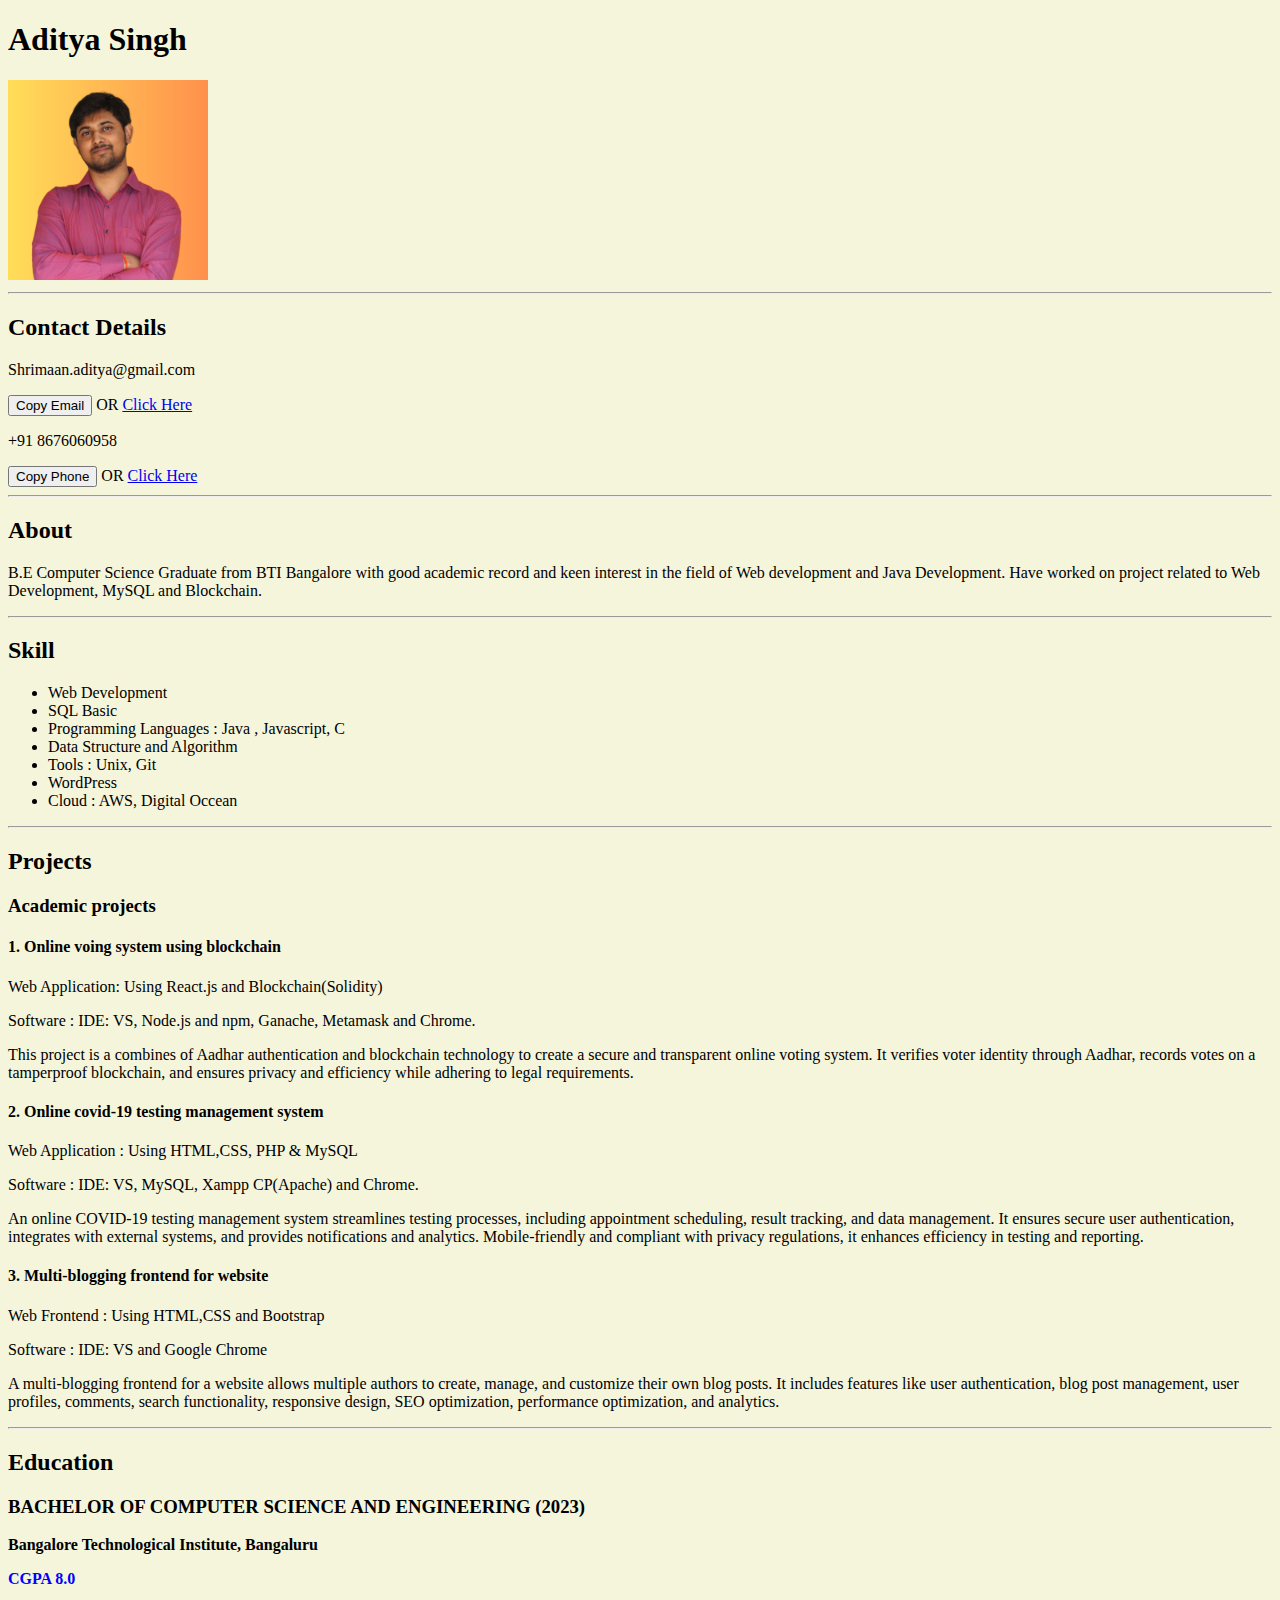
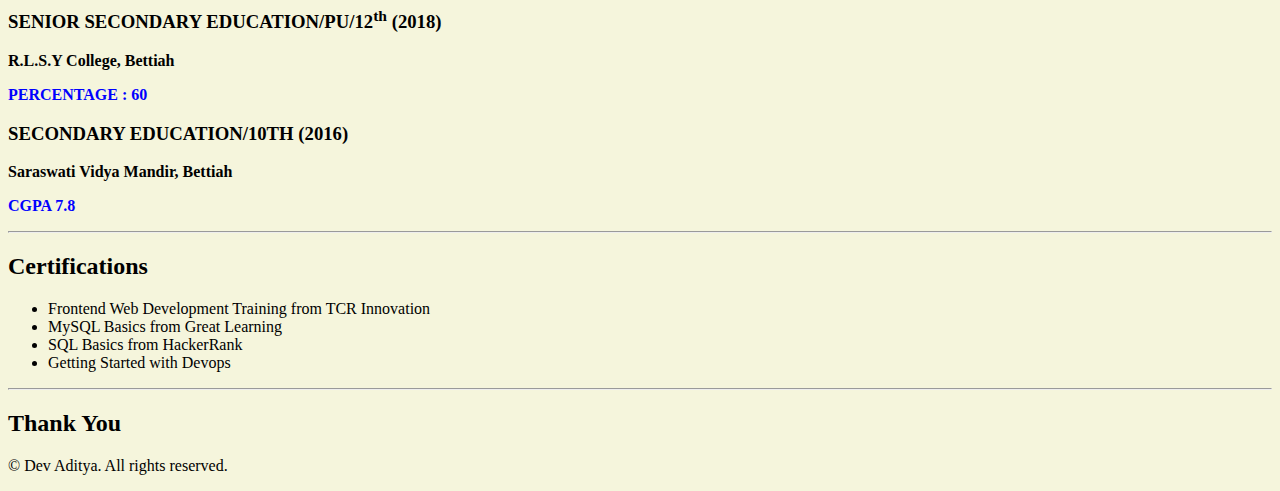
==== index.html @ 5da6942c "Add Style background color as beige" ====
<!DOCTYPE html>
<html lang="en" style="background-color:beige;">
<head>
    <meta charset="UTF-8">
    <meta name="viewport" content="width=device-width, initial-scale=1.0">
    <title>Aditya's Portfolio</title>
</head>
<body>
    <h1>Aditya Singh</h1>
    <img src="./assets/img/MyProfilePic.png" alt="MyProfilePic" height="200">

    <hr />

    <h2>Contact Details</h2>
    
    <p id="textToCopyEmail">Shrimaan.aditya@gmail.com</p>
    <button onclick="copyEmail()">Copy Email</button> OR <a href="mailto:Shrimaan.aditya@gmail.com">Click Here</a>
    
    <p id="textToCopyPhone">+91 8676060958</p>
    <button onclick="copyPhone()">Copy Phone</button> OR <a href="tel:+918676060958">Click Here</a>
    <hr>
    <h2>About</h2>
    <p>B.E Computer Science Graduate from BTI Bangalore with good academic record and keen interest in the
        field of Web development and Java Development. Have worked on project related to Web Development, MySQL and
        Blockchain.</p>

    <hr>

    <h2>Skill</h2>
    <ul>
        <li>Web Development</li>
        <li>SQL Basic</li>
        <li>Programming Languages : Java , Javascript, C</li>
        <li>Data Structure and Algorithm</li>
        <li>Tools : Unix, Git</li>
        <li>WordPress</li>
        <li>Cloud : AWS, Digital Occean</li>
    </ul>

    <hr>

    <h2>Projects</h2>
    <h3>Academic projects</h3>
    <h4>1. Online voing system using blockchain</h4>
    <p>Web Application: Using React.js and Blockchain(Solidity)</p>
    <p>Software : IDE: VS, Node.js and npm, Ganache, Metamask and Chrome.</p>
    <p>This project is a combines of Aadhar authentication and blockchain technology to create a secure and
        transparent online voting system. It verifies voter identity through Aadhar, records votes on a tamperproof blockchain, and ensures privacy and efficiency while adhering to legal requirements.</p>

    <h4>2. Online covid-19 testing management system</h4>
    <p>Web Application : Using HTML,CSS, PHP & MySQL</p>
    <p>Software : IDE: VS, MySQL, Xampp CP(Apache) and Chrome.</p>
    <p>An online COVID-19 testing management system streamlines testing processes, including appointment
        scheduling, result tracking, and data management. It ensures secure user authentication, integrates with
        external systems, and provides notifications and analytics. Mobile-friendly and compliant with privacy
        regulations, it enhances efficiency in testing and reporting.</p>

    <h4>3. Multi-blogging frontend for website</h4>
    <p>Web Frontend : Using HTML,CSS and Bootstrap</p>
    <p>Software : IDE: VS and Google Chrome</p>
    <p>A multi-blogging frontend for a website allows multiple authors to create, manage, and customize their
        own blog posts. It includes features like user authentication, blog post management, user profiles,
        comments, search functionality, responsive design, SEO optimization, performance optimization, and
        analytics.</p>

    <hr>

    <h2>Education</h2>
    <h3>BACHELOR OF COMPUTER SCIENCE AND ENGINEERING (2023)</h3>
    <p><b>Bangalore Technological Institute, Bangaluru</b></p>
    <p style="color: blue;"><b>CGPA 8.0</b></p>

    <h3>SENIOR SECONDARY EDUCATION/PU/12<sup>th</sup> (2018)</h3>
    <p><b>R.L.S.Y College, Bettiah</b></p>
    <p style="color: blue;"><b>PERCENTAGE : 60</b></p>

    <h3>SECONDARY EDUCATION/10TH (2016)</h3>
    <p><b>Saraswati Vidya Mandir, Bettiah</b></p>
    <p style="color: blue;"><b>CGPA 7.8</b></p>

    <hr>

    <h2>Certifications</h2>
    <ul>
        <li>Frontend Web Development Training from TCR Innovation</li>
        <li>MySQL Basics from Great Learning</li>
        <li>SQL Basics from HackerRank</li>
        <li>Getting Started with Devops</li>
    </ul>

    <hr>

    <h2>Thank You</h2>


    <script>
        function copyEmail() {
          const emailToCopy = document.getElementById('textToCopyEmail').innerText;
          copyToClipboard(emailToCopy, 'Email');
        }
    
        function copyPhone() {
          const phoneToCopy = document.getElementById('textToCopyPhone').innerText;
          copyToClipboard(phoneToCopy, 'Phone');
        }
    
        function copyToClipboard(text, label) {
          const tempTextArea = document.createElement('textarea');
          tempTextArea.value = text;
          document.body.appendChild(tempTextArea);
          tempTextArea.select();
          tempTextArea.setSelectionRange(0, 99999); // For mobile devices
          document.execCommand('copy');
          document.body.removeChild(tempTextArea);
          alert(label + ' copied to clipboard: ' + text);
        }
    </script>
    <footer>
        <p>© Dev Aditya. All rights reserved.</p>
    </footer>
</body>
</html>
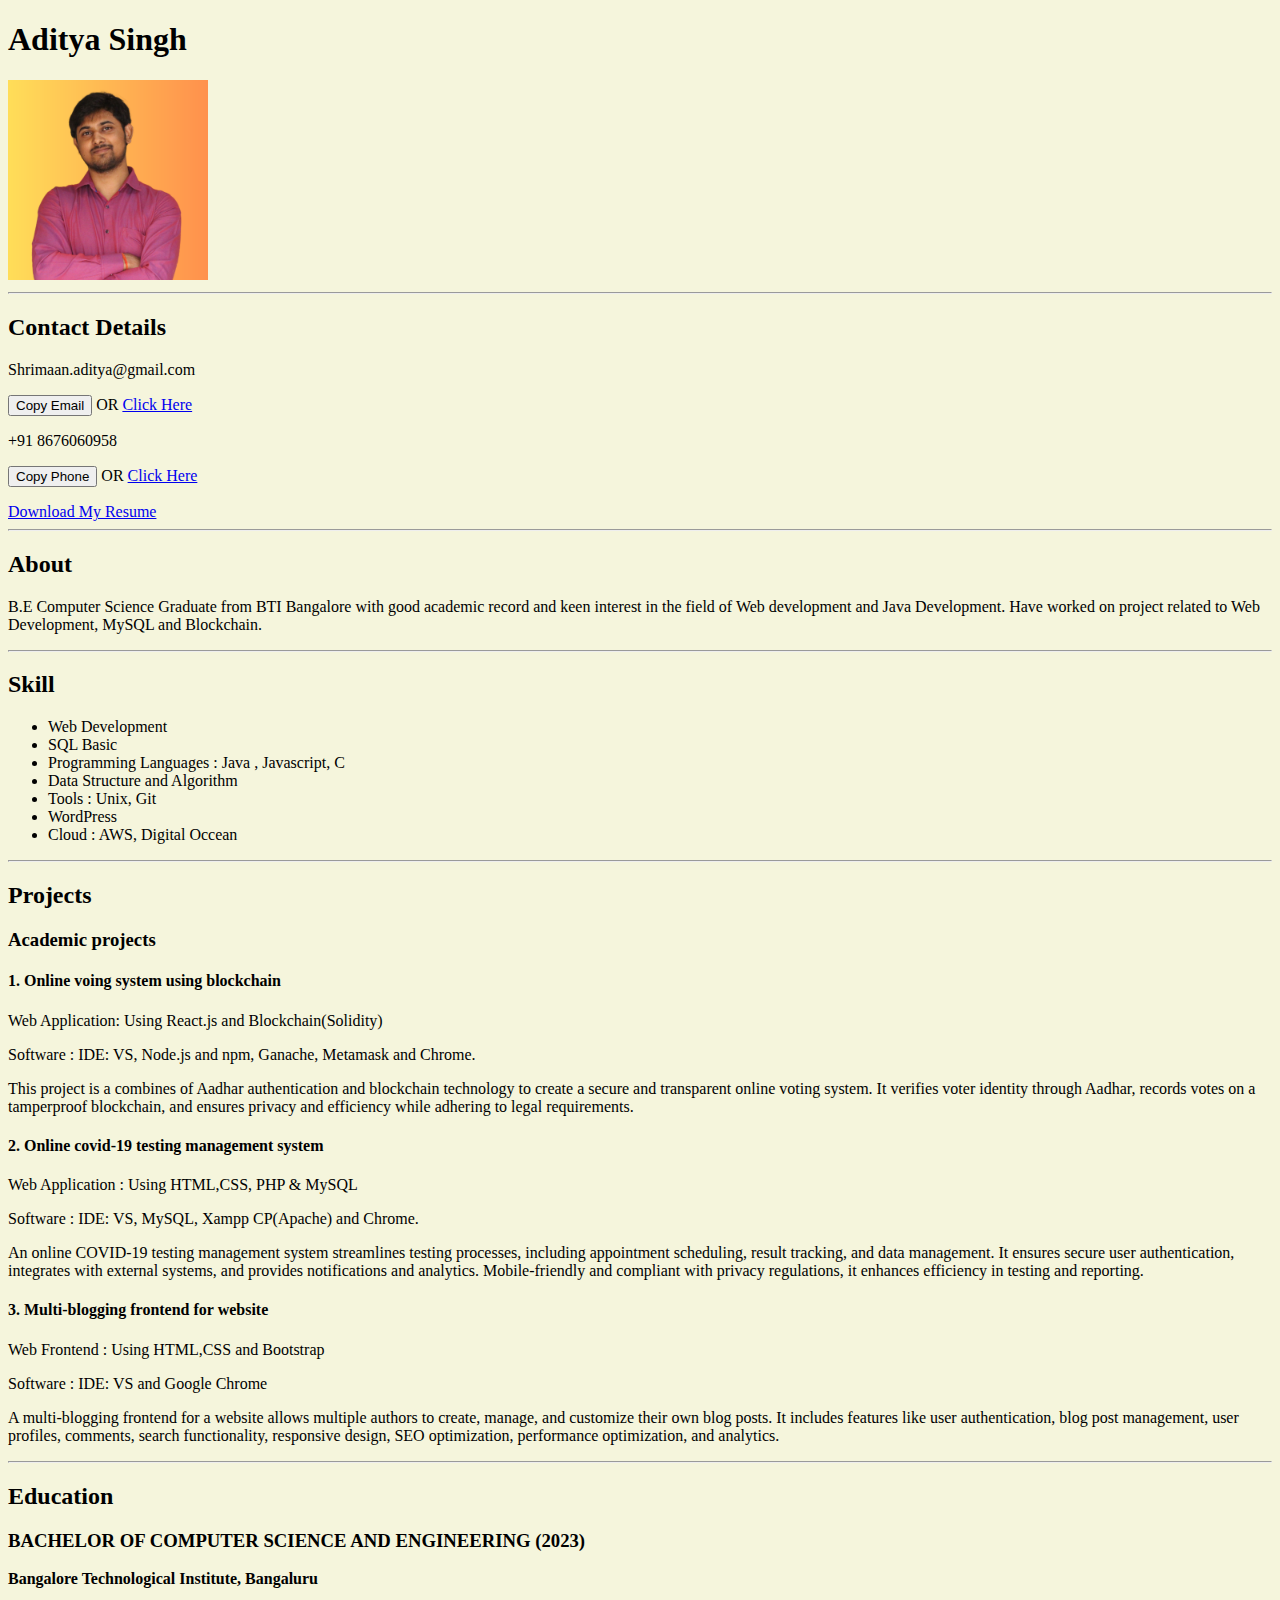
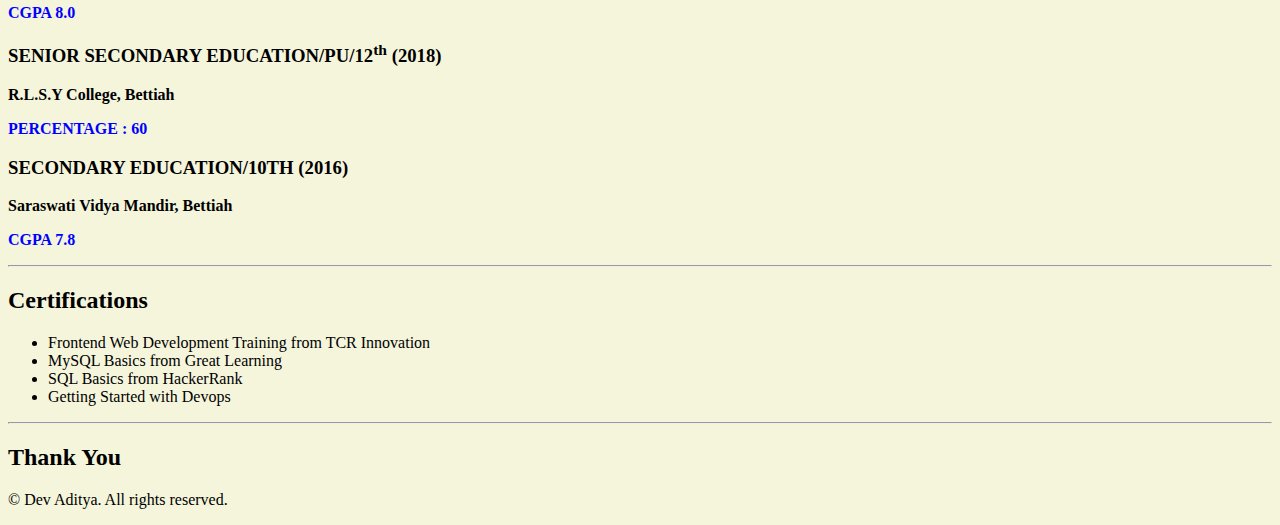
==== commit ed62ec97: "adding resume pdf file" ====
--- a/index.html
+++ b/index.html
@@ -5,7 +5,7 @@
     <meta name="viewport" content="width=device-width, initial-scale=1.0">
     <title>Aditya's Portfolio</title>
 </head>
-<body>
+<body style="justify-content: center;">
     <h1>Aditya Singh</h1>
     <img src="./assets/img/MyProfilePic.png" alt="MyProfilePic" height="200">
 
@@ -18,6 +18,8 @@
     
     <p id="textToCopyPhone">+91 8676060958</p>
     <button onclick="copyPhone()">Copy Phone</button> OR <a href="tel:+918676060958">Click Here</a>
+    <p></p>
+    <a href="./assets/doc/AResume.pdf">Download My Resume</a>
     <hr>
     <h2>About</h2>
     <p>B.E Computer Science Graduate from BTI Bangalore with good academic record and keen interest in the
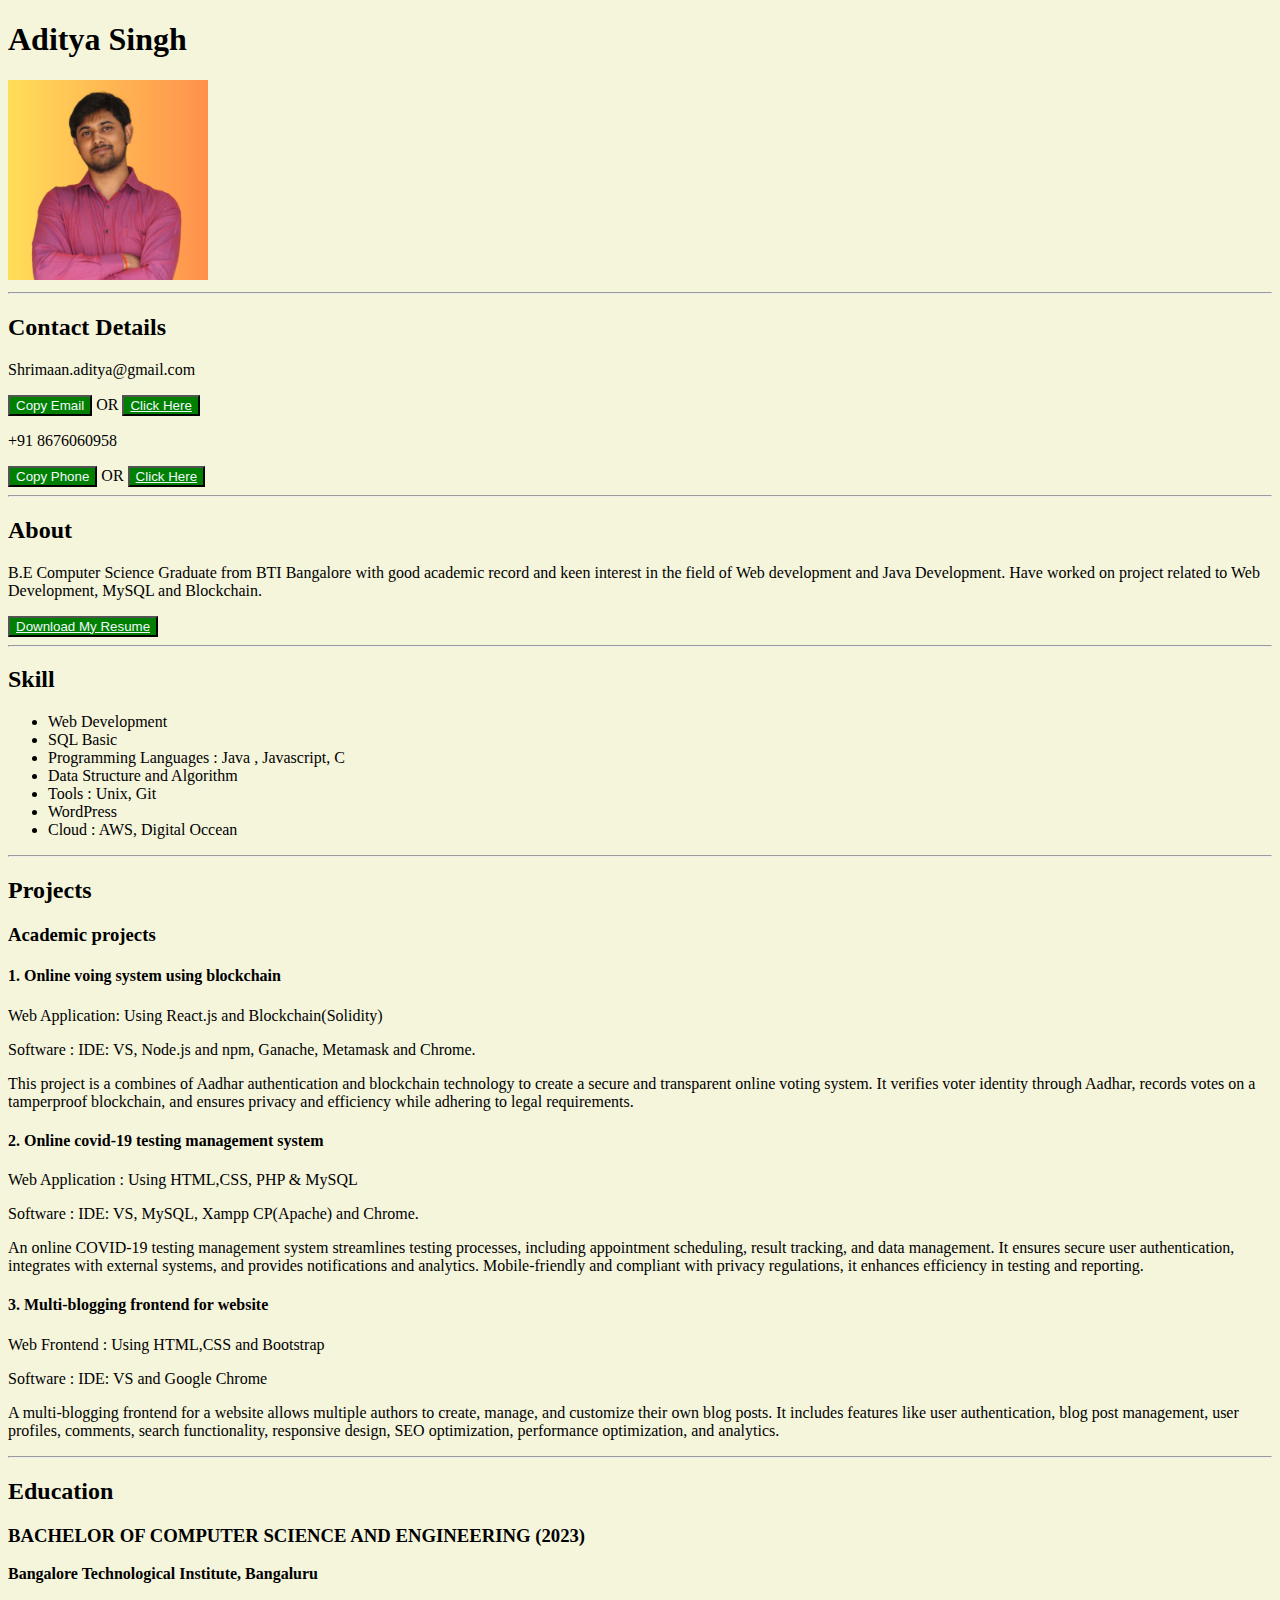
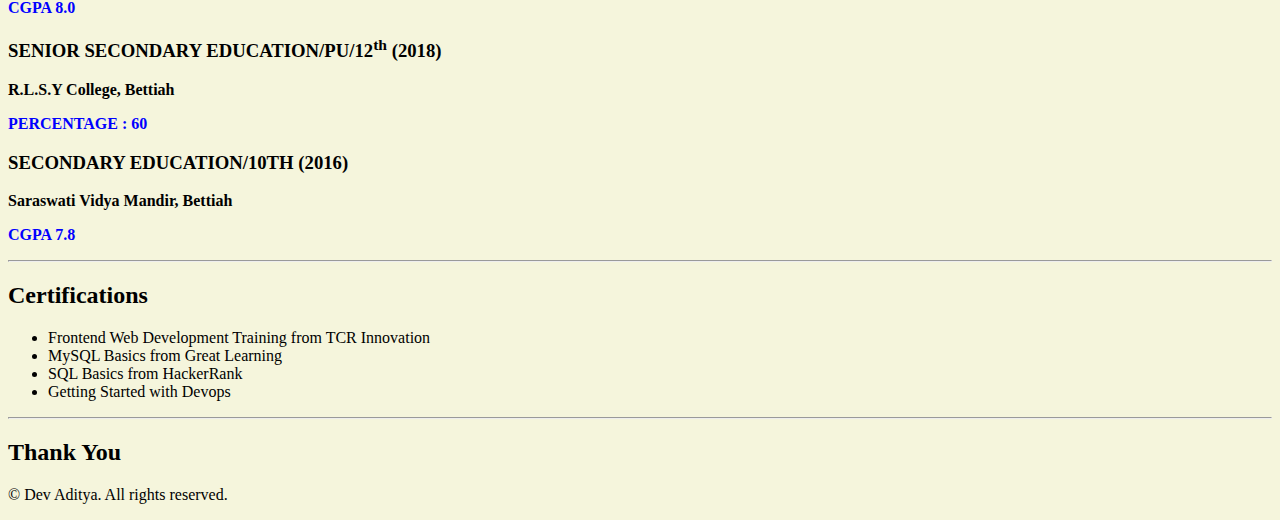
==== commit a863f218: "modified Button and CSS added" ====
--- a/index.html
+++ b/index.html
@@ -4,6 +4,7 @@
     <meta charset="UTF-8">
     <meta name="viewport" content="width=device-width, initial-scale=1.0">
     <title>Aditya's Portfolio</title>
+    <link rel="stylesheet" href="./CSS/index.css">
 </head>
 <body style="justify-content: center;">
     <h1>Aditya Singh</h1>
@@ -14,17 +15,16 @@
     <h2>Contact Details</h2>
     
     <p id="textToCopyEmail">Shrimaan.aditya@gmail.com</p>
-    <button onclick="copyEmail()">Copy Email</button> OR <a href="mailto:Shrimaan.aditya@gmail.com">Click Here</a>
+    <button onclick="copyEmail()">Copy Email</button> OR <button><a href="mailto:Shrimaan.aditya@gmail.com">Click Here</a></button>
     
     <p id="textToCopyPhone">+91 8676060958</p>
-    <button onclick="copyPhone()">Copy Phone</button> OR <a href="tel:+918676060958">Click Here</a>
-    <p></p>
-    <a href="./assets/doc/AResume.pdf">Download My Resume</a>
+    <button onclick="copyPhone()">Copy Phone</button> OR <button><a href="tel:+918676060958">Click Here</a></button>
     <hr>
     <h2>About</h2>
     <p>B.E Computer Science Graduate from BTI Bangalore with good academic record and keen interest in the
         field of Web development and Java Development. Have worked on project related to Web Development, MySQL and
         Blockchain.</p>
+    <button><a href="./assets/doc/AResume.pdf">Download My Resume</a></button>
 
     <hr>
 
--- a/CSS/index.css
+++ b/CSS/index.css
@@ -0,0 +1,7 @@
+button{
+    background-color: green;
+    color: aliceblue;
+}
+a{
+    color: aliceblue;
+}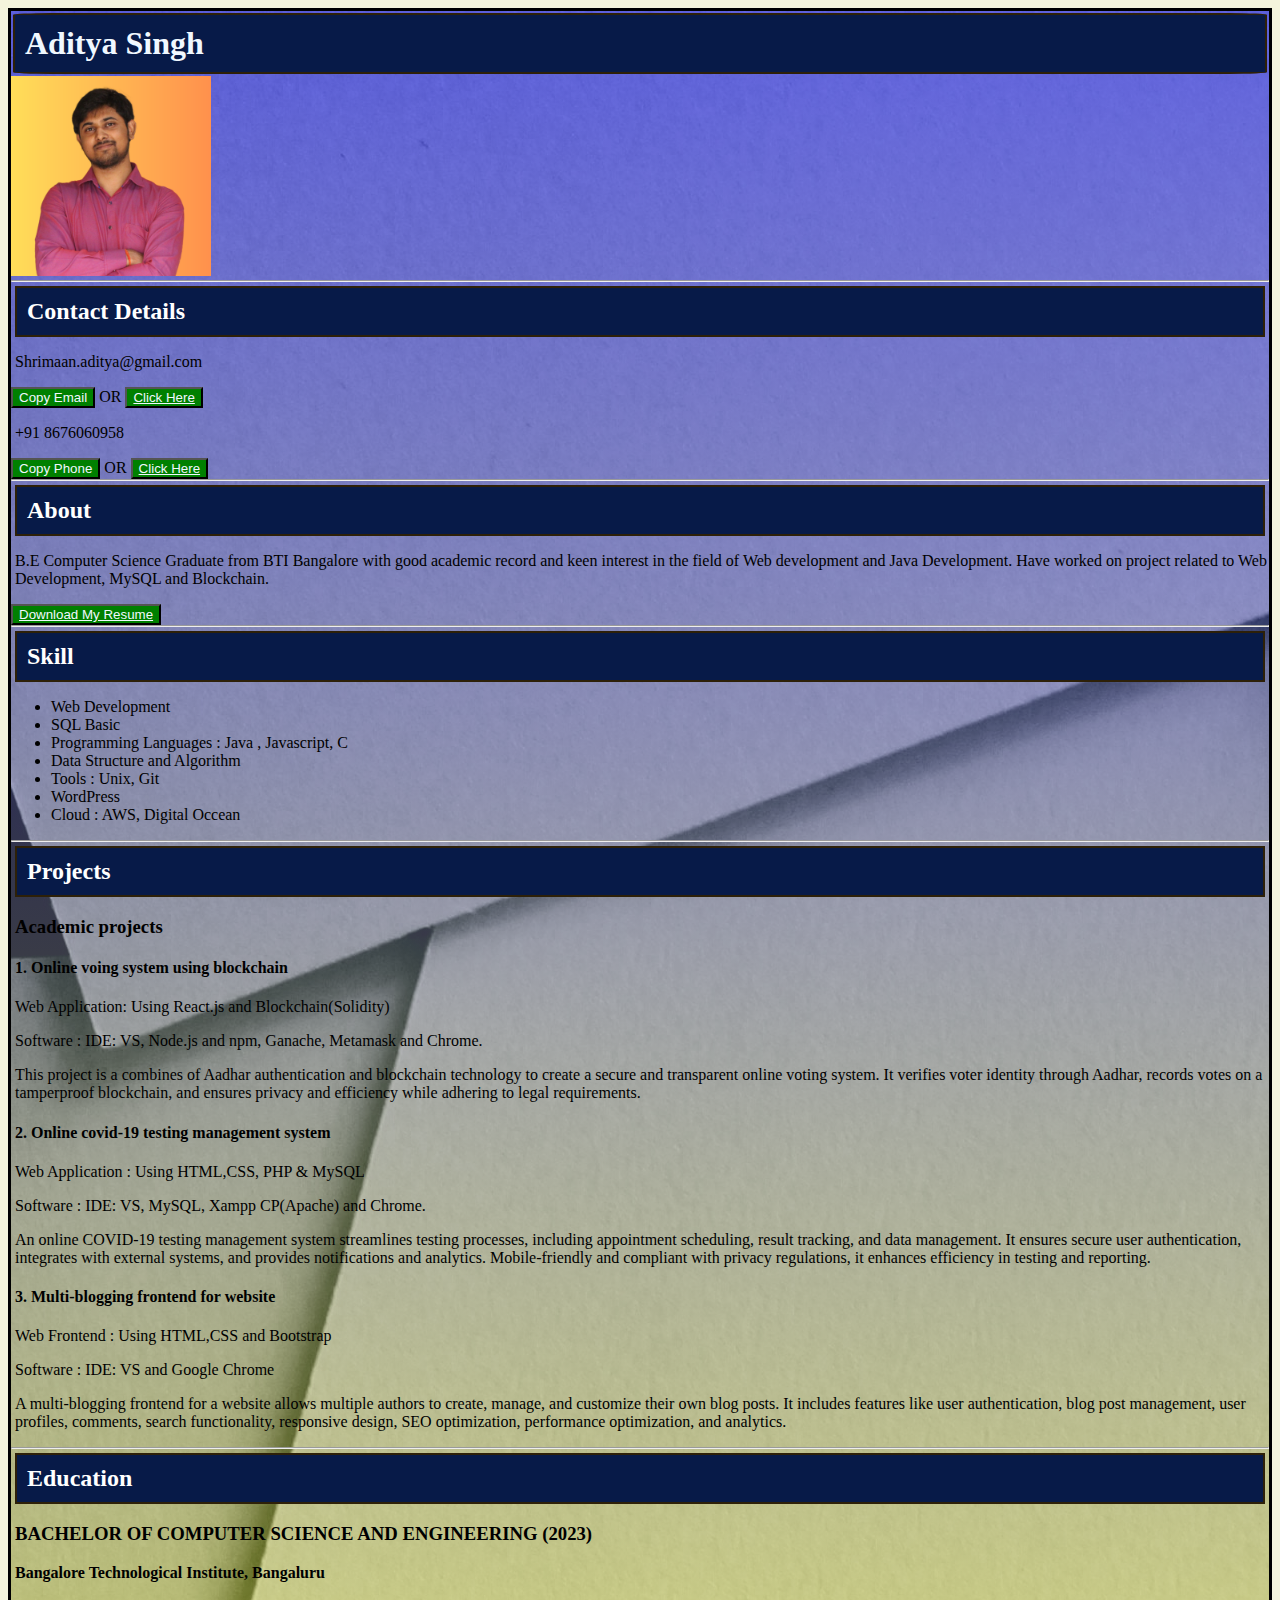
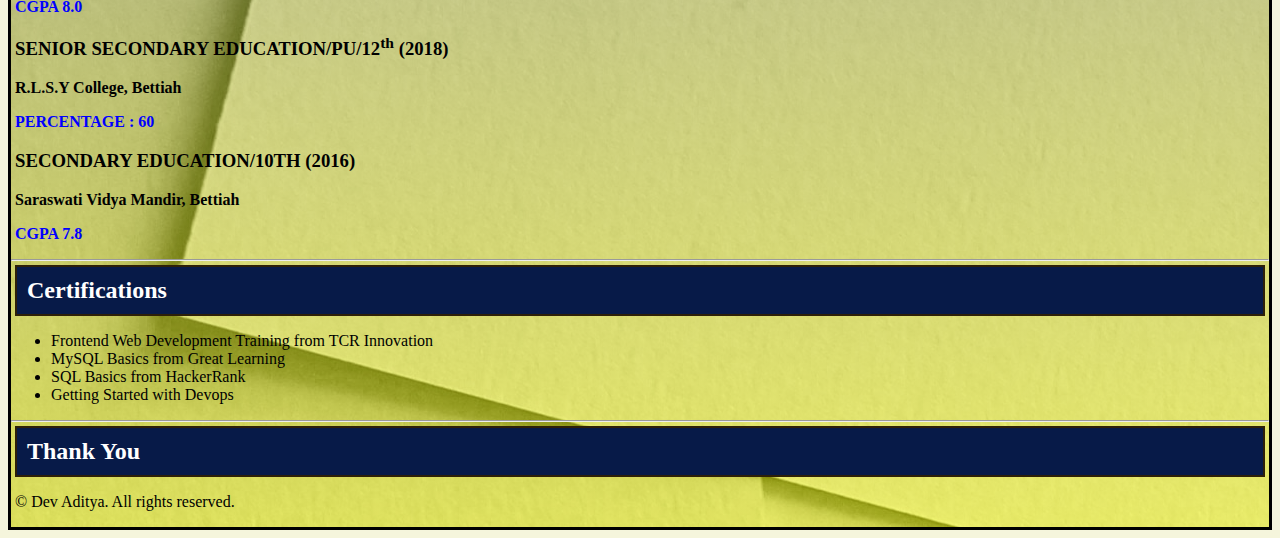
==== commit 8fffb590: "Modifing CSS" ====
--- a/index.html
+++ b/index.html
@@ -12,6 +12,8 @@
 
     <hr />
 
+    <div class="contact">
+
     <h2>Contact Details</h2>
     
     <p id="textToCopyEmail">Shrimaan.aditya@gmail.com</p>
@@ -19,7 +21,8 @@
     
     <p id="textToCopyPhone">+91 8676060958</p>
     <button onclick="copyPhone()">Copy Phone</button> OR <button><a href="tel:+918676060958">Click Here</a></button>
-    <hr>
+</div>
+<hr>
     <h2>About</h2>
     <p>B.E Computer Science Graduate from BTI Bangalore with good academic record and keen interest in the
         field of Web development and Java Development. Have worked on project related to Web Development, MySQL and
--- a/CSS/index.css
+++ b/CSS/index.css
@@ -1,7 +1,49 @@
+body{
+    background-image: linear-gradient(rgba(0, 0, 255, 0.5), rgba(255, 255, 0, 0.5)),url("../assets/img/back-img1.jpg");
+    border: 3px solid;
+}
+
+img{
+    position: relative;
+    margin-bottom: 0;
+    padding: 0;
+} 
+hr{
+    margin: 0;
+}
+
 button{
     background-color: green;
     color: aliceblue;
 }
+
 a{
     color: aliceblue;
-}+}
+
+h1{
+    position: relative;
+    z-index: 1;
+    background-color:rgb(7, 26, 72);
+    padding: 10px;
+    border: 2px solid rgb(45, 32, 8);
+    border-radius: 3%;
+    margin: 2px;
+    color: aliceblue;
+}
+
+
+h2{
+    position: relative;
+    margin: 4px;
+    background-color: rgb(7, 26, 72);
+    color: white;
+    padding: 10px;
+    border: 2px solid rgb(45, 32, 8)
+    
+}
+p,h3,h4{
+    position: relative;
+    border: 5px;
+    padding-left: 4PX;
+}
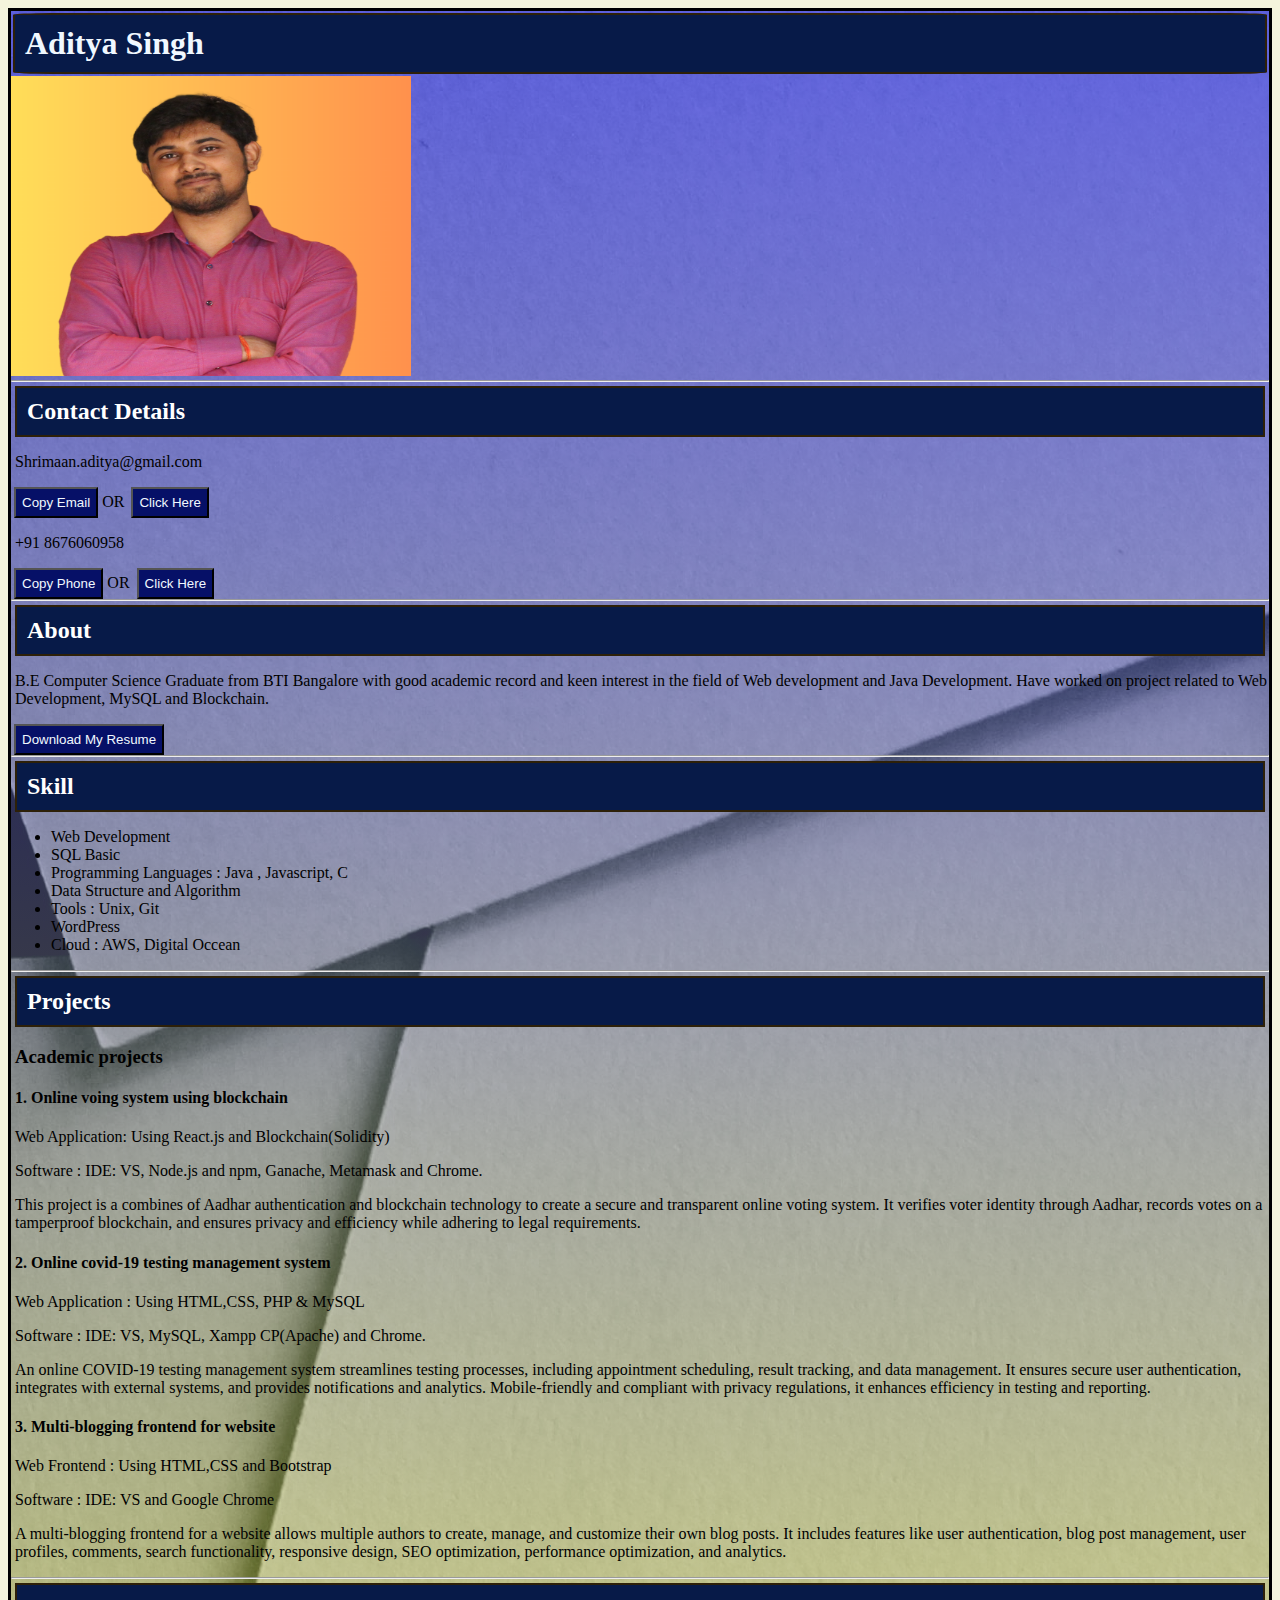
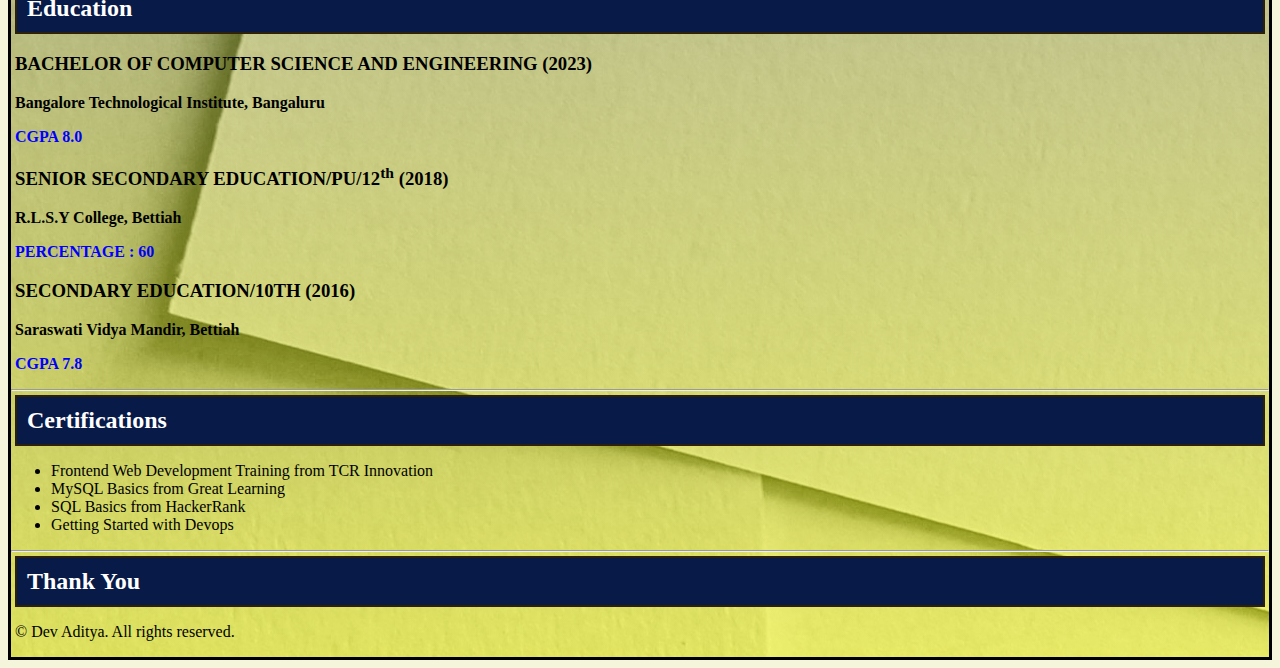
==== commit 7b3721cb: "Modifing CSS" ====
--- a/index.html
+++ b/index.html
@@ -8,7 +8,7 @@
 </head>
 <body style="justify-content: center;">
     <h1>Aditya Singh</h1>
-    <img src="./assets/img/MyProfilePic.png" alt="MyProfilePic" height="200">
+    <img src="./assets/img/MyProfilePic.png" alt="MyProfilePic" height="300" width="400">
 
     <hr />
 
--- a/CSS/index.css
+++ b/CSS/index.css
@@ -13,12 +13,15 @@
 }
 
 button{
-    background-color: green;
+    background-color: rgb(6, 16, 103);
+    margin-left: 3px;
+    padding: 6px;
     color: aliceblue;
 }
 
 a{
     color: aliceblue;
+    text-decoration: none;
 }
 
 h1{
@@ -46,4 +49,4 @@
     position: relative;
     border: 5px;
     padding-left: 4PX;
-}
+}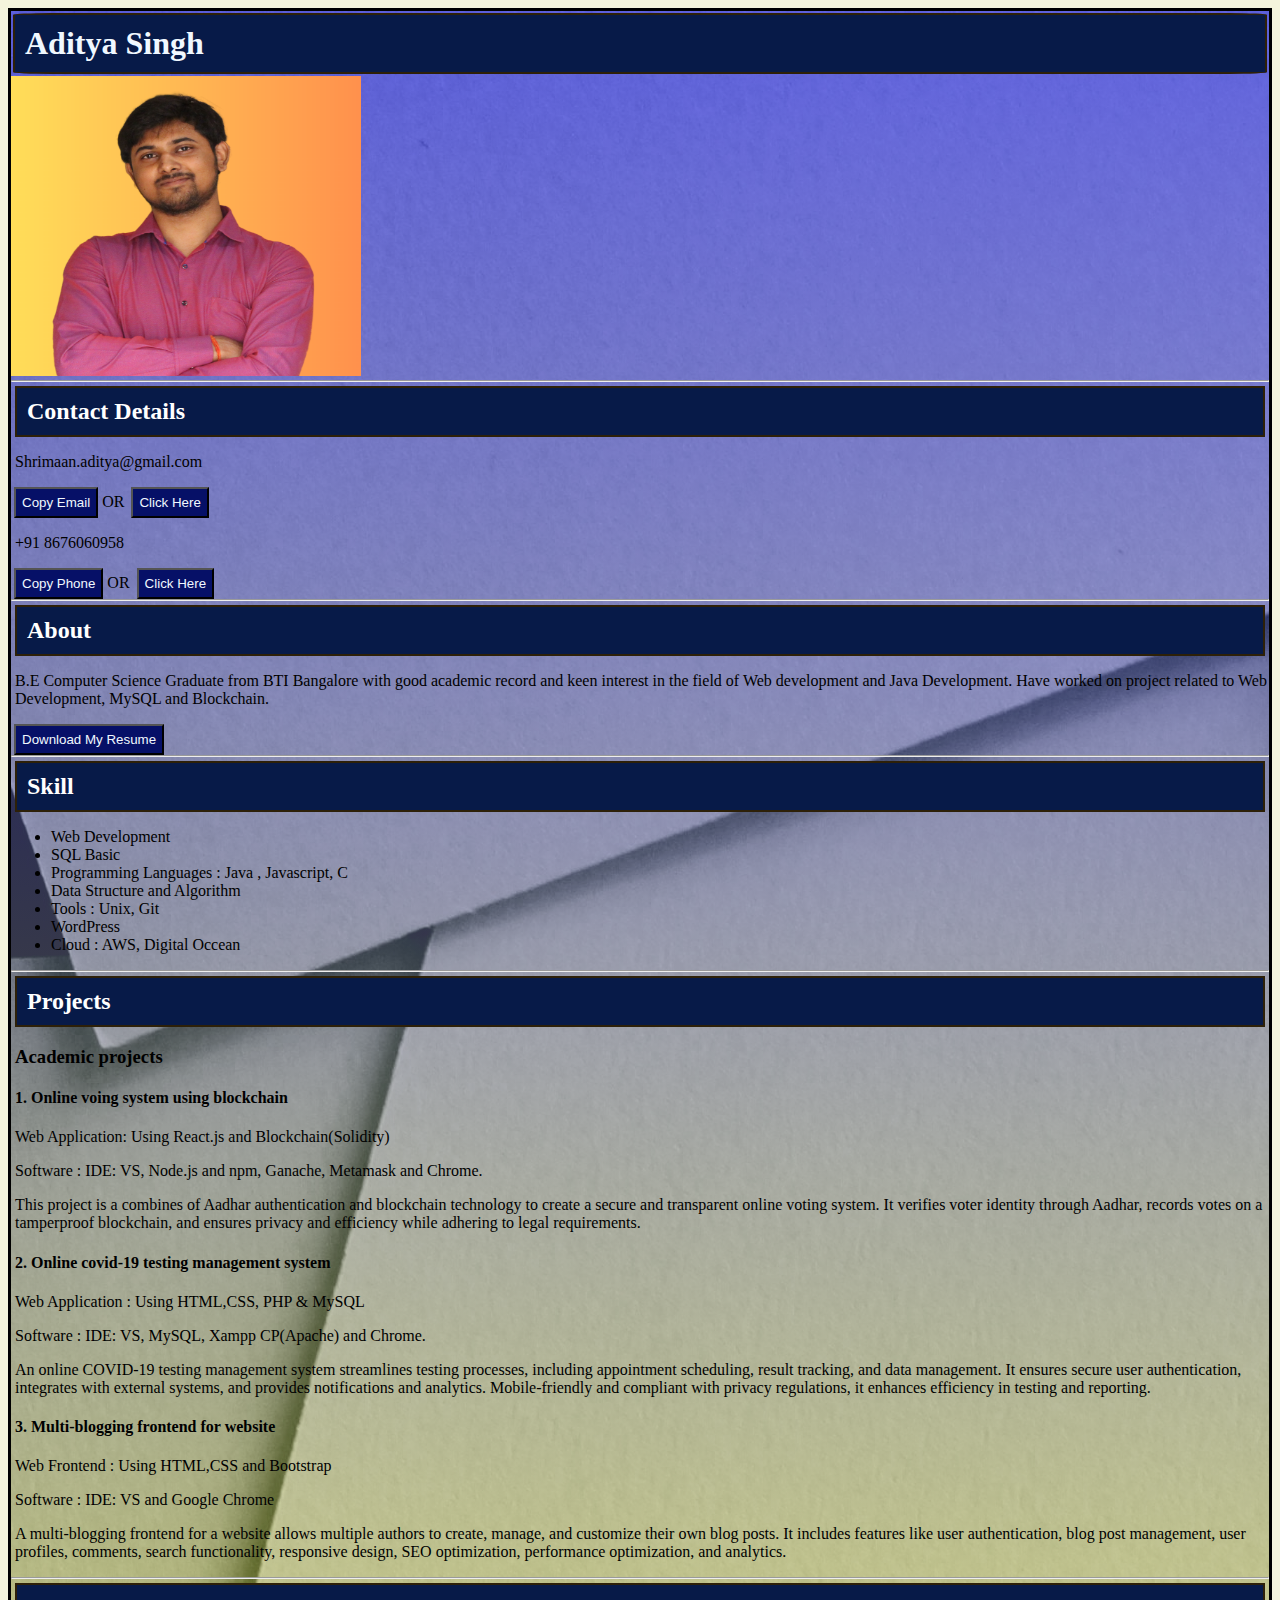
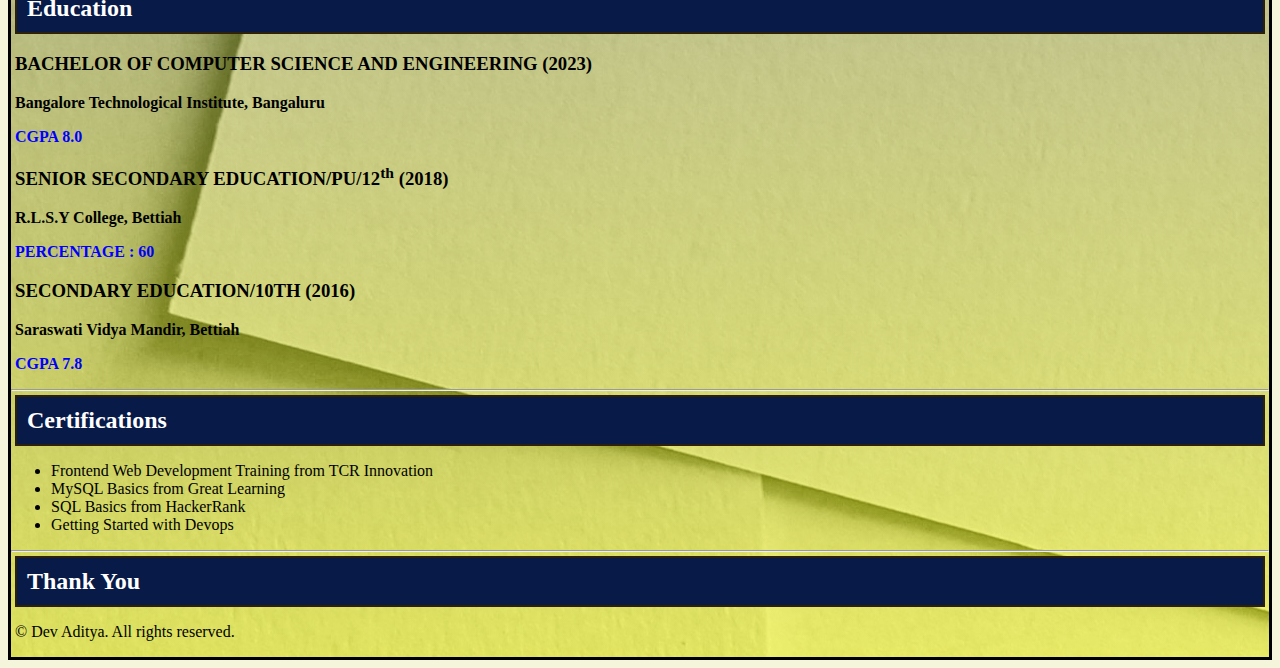
==== commit 9d56223a: "Modifing CSS" ====
--- a/index.html
+++ b/index.html
@@ -8,7 +8,7 @@
 </head>
 <body style="justify-content: center;">
     <h1>Aditya Singh</h1>
-    <img src="./assets/img/MyProfilePic.png" alt="MyProfilePic" height="300" width="400">
+    <img src="./assets/img/MyProfilePic.png" alt="MyProfilePic" height="300" width="350">
 
     <hr />
 
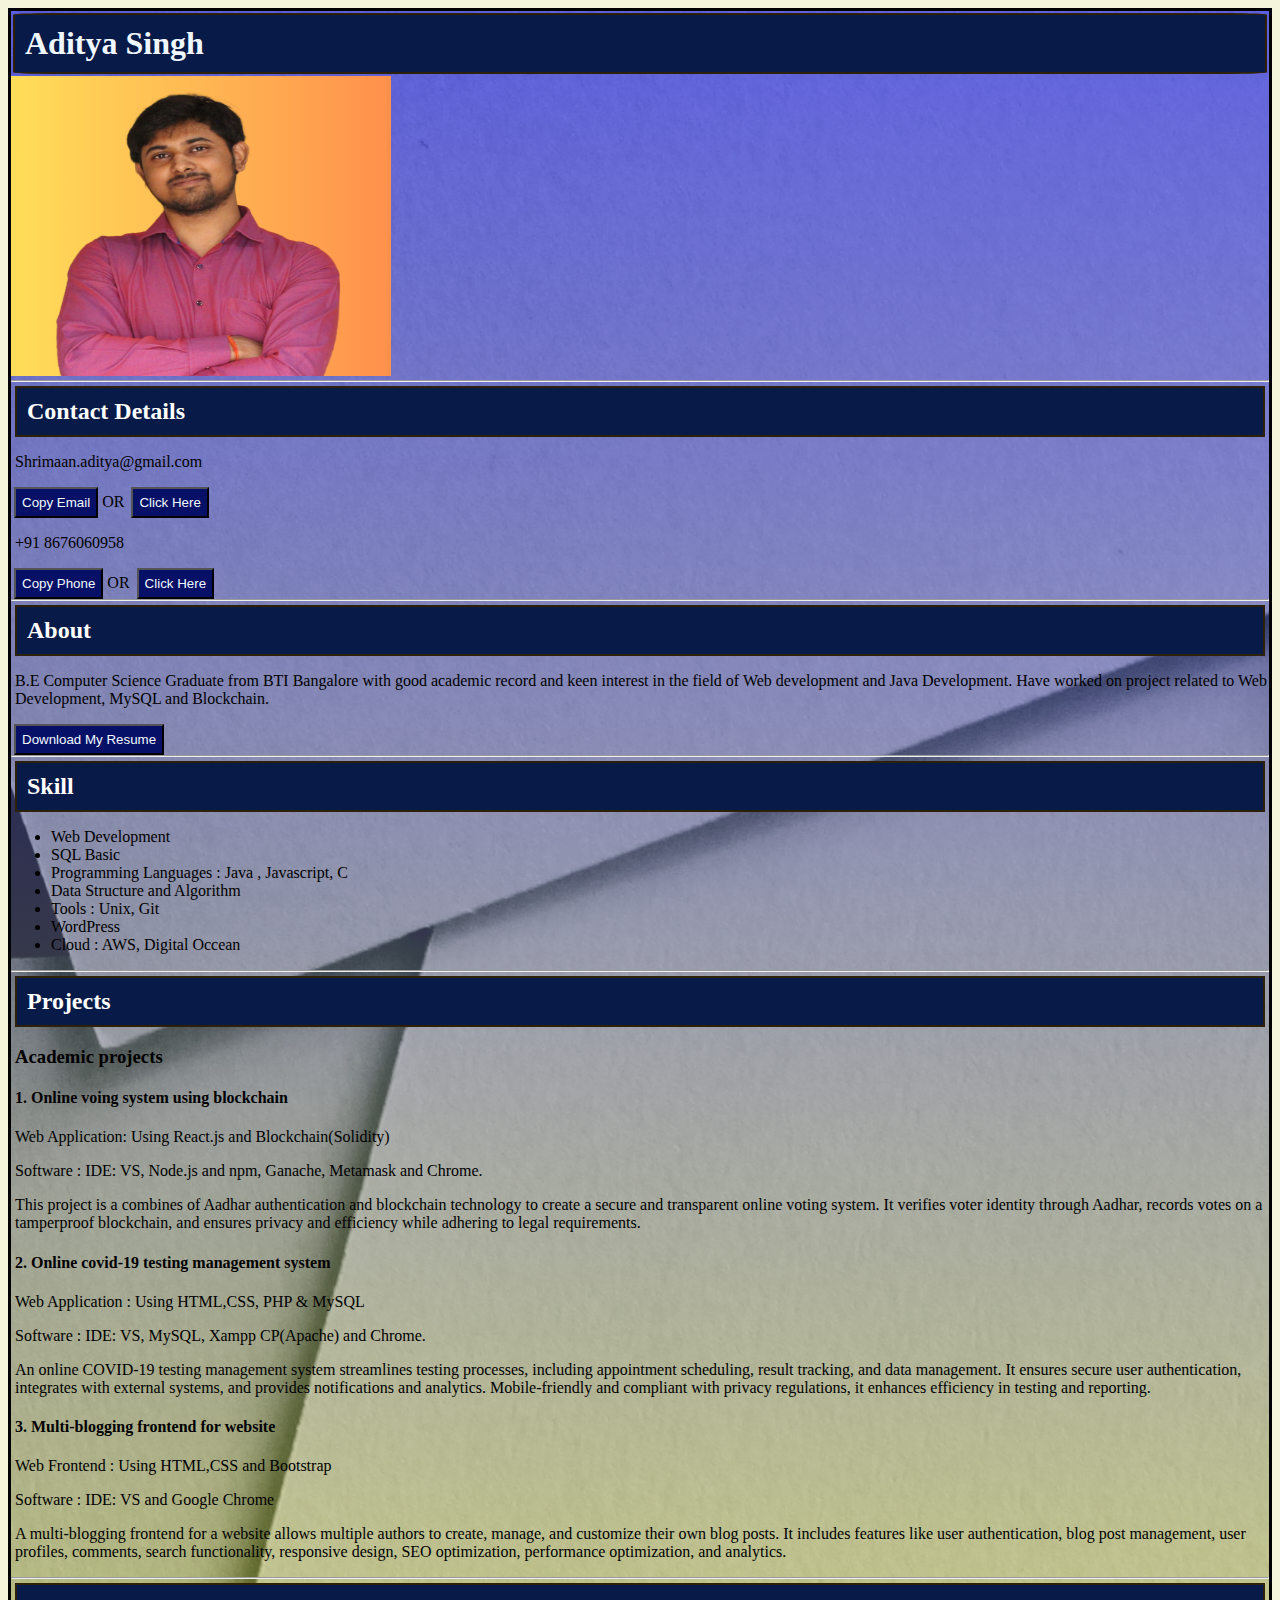
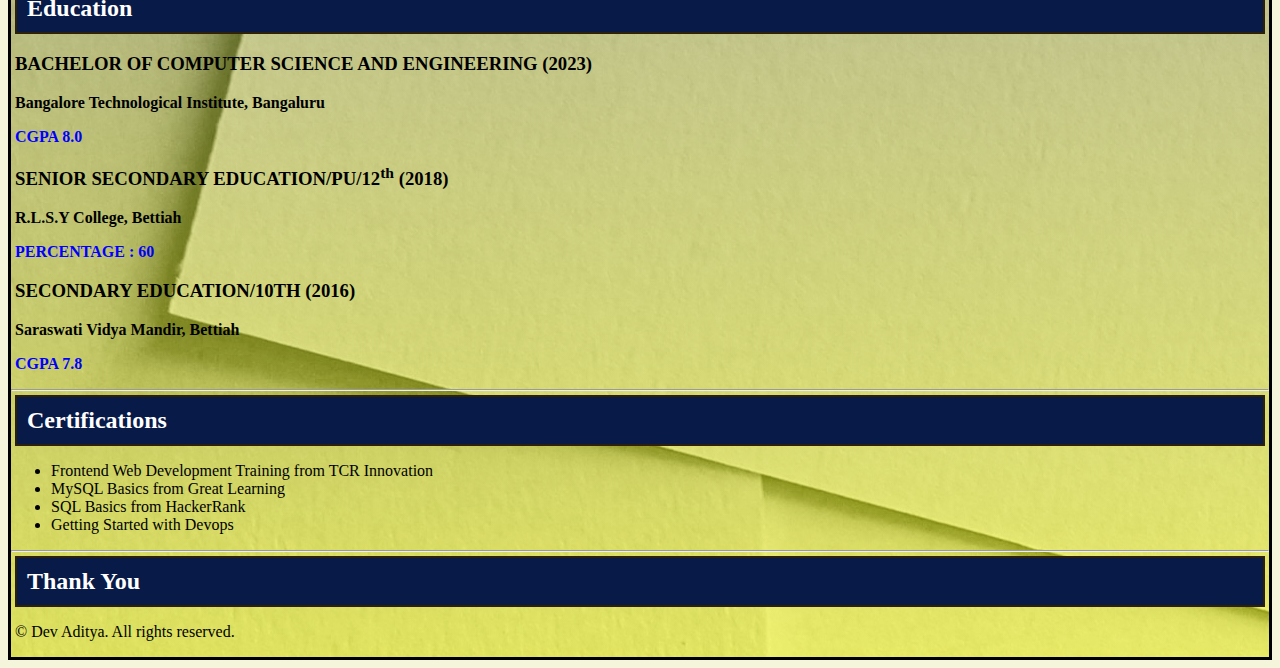
==== commit bbb97bcf: "Modifing CSS" ====
--- a/index.html
+++ b/index.html
@@ -8,7 +8,7 @@
 </head>
 <body style="justify-content: center;">
     <h1>Aditya Singh</h1>
-    <img src="./assets/img/MyProfilePic.png" alt="MyProfilePic" height="300" width="350">
+    <img src="./assets/img/MyProfilePic.png" alt="MyProfilePic" height="300" width="380">
 
     <hr />
 
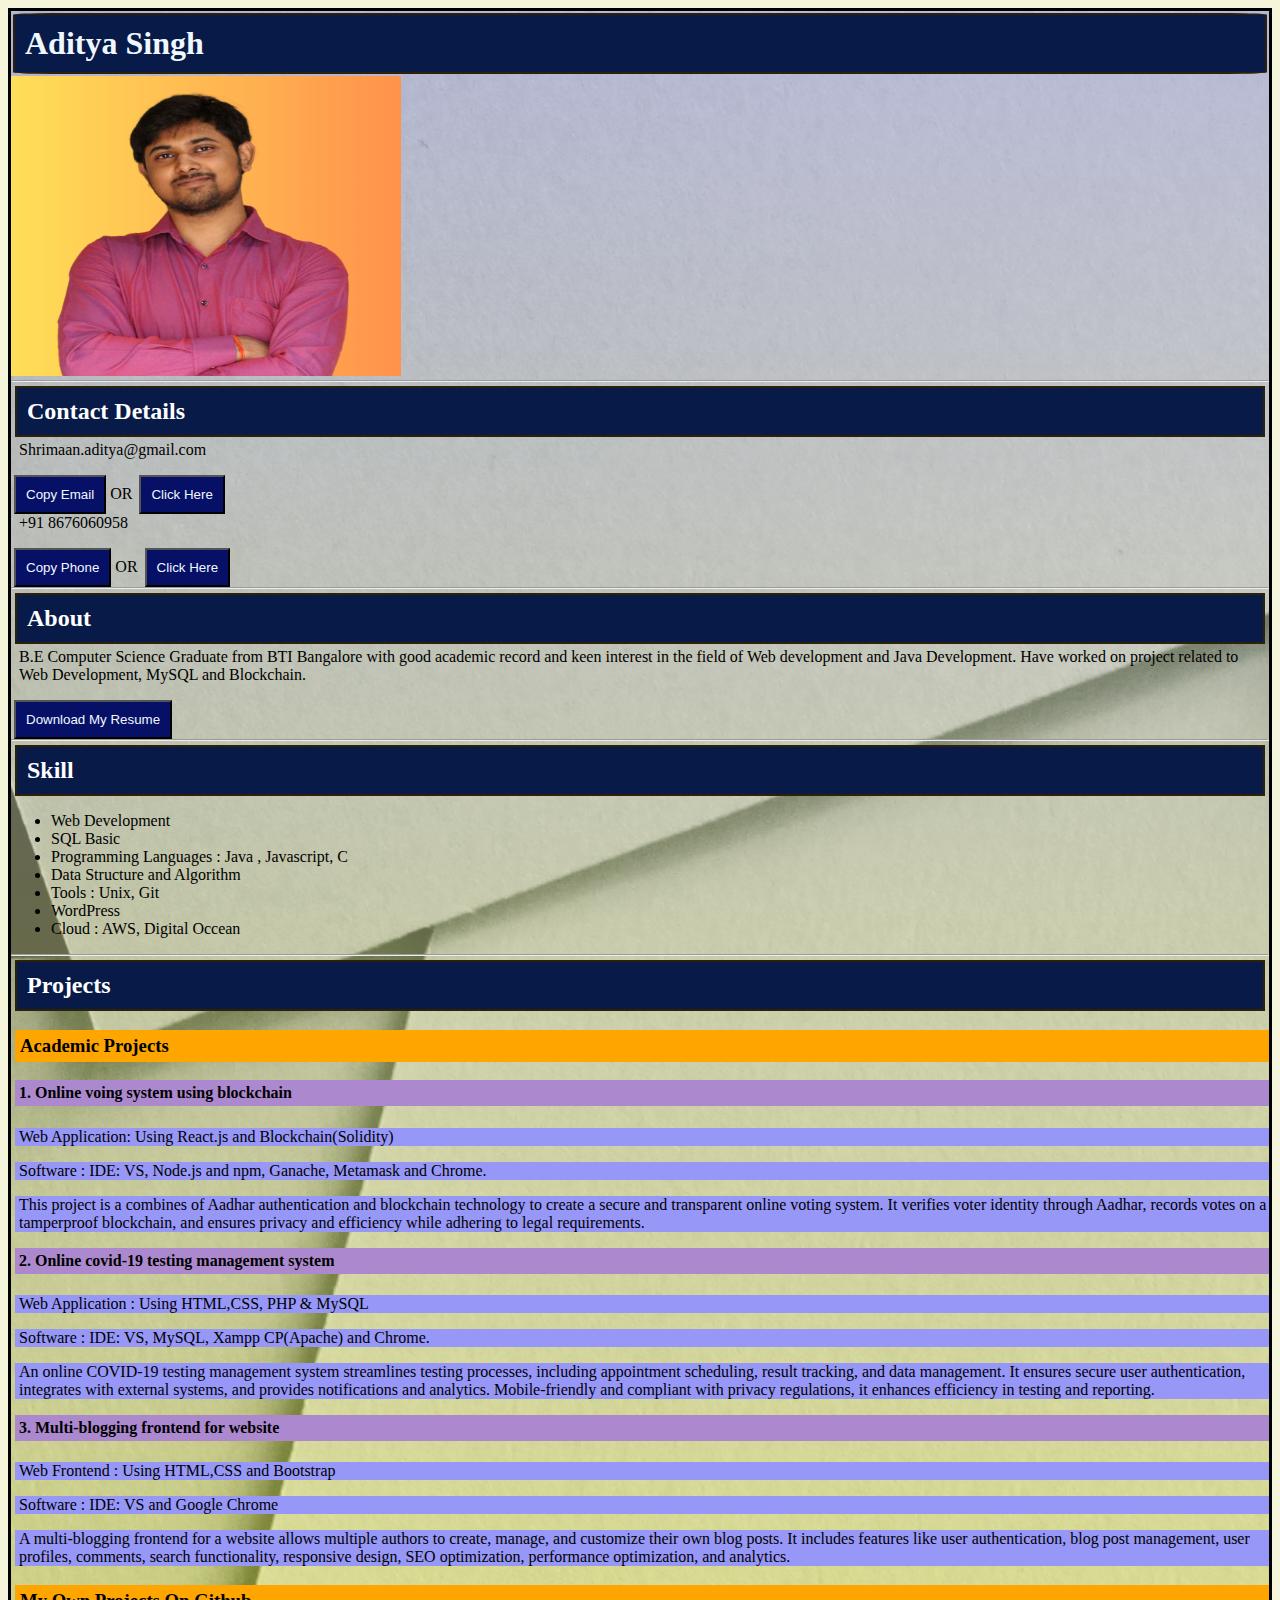
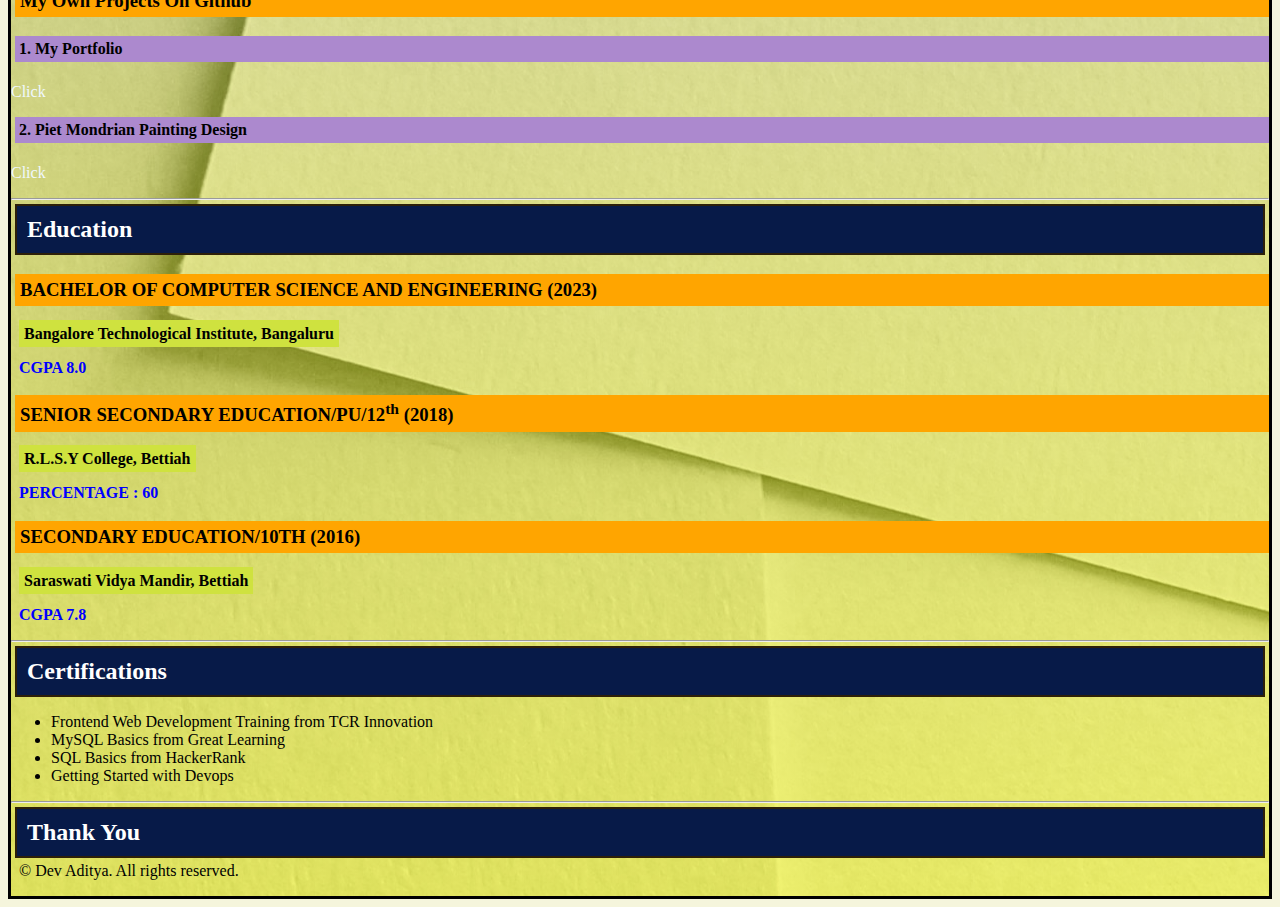
==== commit 34103f6a: "added some github projects" ====
--- a/index.html
+++ b/index.html
@@ -8,7 +8,7 @@
 </head>
 <body style="justify-content: center;">
     <h1>Aditya Singh</h1>
-    <img src="./assets/img/MyProfilePic.png" alt="MyProfilePic" height="300" width="380">
+    <img src="./assets/img/MyProfilePic.png" alt="MyProfilePic" height="300" width="390">
 
     <hr />
 
@@ -43,9 +43,9 @@
     </ul>
 
     <hr>
-
+    <div class="projects">
     <h2>Projects</h2>
-    <h3>Academic projects</h3>
+    <h3>Academic Projects</h3>
     <h4>1. Online voing system using blockchain</h4>
     <p>Web Application: Using React.js and Blockchain(Solidity)</p>
     <p>Software : IDE: VS, Node.js and npm, Ganache, Metamask and Chrome.</p>
@@ -67,20 +67,27 @@
         own blog posts. It includes features like user authentication, blog post management, user profiles,
         comments, search functionality, responsive design, SEO optimization, performance optimization, and
         analytics.</p>
-
+    <h3>My Own Projects On Github</h3>
+    <h4>1. My Portfolio</h4>
+    <a href="https://shrimaan-aditya.github.io/My-Portfolio-in-html/" class="button">Click</a>
+    <p></p>
+    <h4>2. Piet Mondrian Painting Design</h4>
+    <a href="https://shrimaan-aditya.github.io/CSS-Grid-Piet-Mondrian-Painting-Design/index.html" class="button">Click</a>
+    <p></p>
+    </div>
     <hr>
 
     <h2>Education</h2>
     <h3>BACHELOR OF COMPUTER SCIENCE AND ENGINEERING (2023)</h3>
-    <p><b>Bangalore Technological Institute, Bangaluru</b></p>
+    <p class="collegeName"><b>Bangalore Technological Institute, Bangaluru</b></p>
     <p style="color: blue;"><b>CGPA 8.0</b></p>
 
     <h3>SENIOR SECONDARY EDUCATION/PU/12<sup>th</sup> (2018)</h3>
-    <p><b>R.L.S.Y College, Bettiah</b></p>
+    <p class="collegeName"><b>R.L.S.Y College, Bettiah</b></p>
     <p style="color: blue;"><b>PERCENTAGE : 60</b></p>
 
     <h3>SECONDARY EDUCATION/10TH (2016)</h3>
-    <p><b>Saraswati Vidya Mandir, Bettiah</b></p>
+    <p class="collegeName"><b>Saraswati Vidya Mandir, Bettiah</b></p>
     <p style="color: blue;"><b>CGPA 7.8</b></p>
 
     <hr>
--- a/CSS/index.css
+++ b/CSS/index.css
@@ -1,6 +1,7 @@
 body{
-    background-image: linear-gradient(rgba(0, 0, 255, 0.5), rgba(255, 255, 0, 0.5)),url("../assets/img/back-img1.jpg");
+    background-image: linear-gradient(rgba(176, 176, 239, 0.5), rgba(255, 255, 0, 0.5)),url("../assets/img/back-img1.jpg");
     border: 3px solid;
+    
 }
 
 img{
@@ -15,7 +16,7 @@
 button{
     background-color: rgb(6, 16, 103);
     margin-left: 3px;
-    padding: 6px;
+    padding: 10px;
     color: aliceblue;
 }
 
@@ -45,8 +46,36 @@
     border: 2px solid rgb(45, 32, 8)
     
 }
-p,h3,h4{
+p{
+    position: relative;
+    margin-left: 4px;
+    margin-top: 0px;
+    border: 5px;
+    padding-left: 4PX;
+}
+
+h3{
     position: relative;
     border: 5px;
-    padding-left: 4PX;
+    margin-left: 4px;
+    padding: 5px;
+    background-color: orange;
+}
+
+h4{
+    position: relative;
+    margin-left: 4px;
+    margin-top: 0px;
+    border: 5px;
+    padding: 4PX;
+    background-color: rgb(172, 137, 206);
+}
+
+.collegeName>b{
+    background-color: rgb(207, 226, 63);
+    padding: 5px;
+}
+
+.projects>p{
+    background-color: rgb(151, 151, 248);
 }